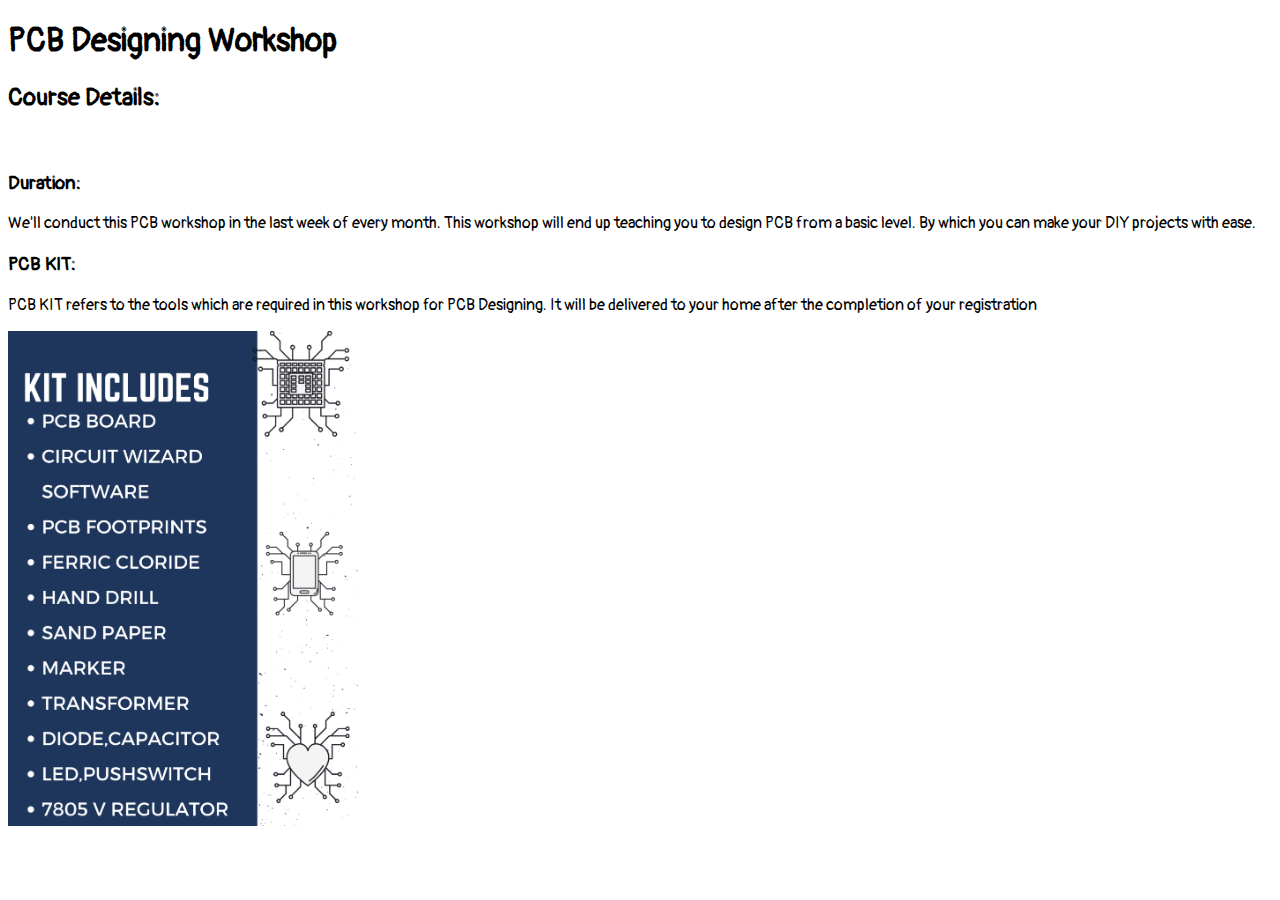
==== info.html @ 178e712f "Add files via upload" ====
<!DOCTYPE html>
<html lang="en">

<head>
    <meta charset="UTF-8">
    <meta http-equiv="X-UA-Compatible" content="IE=edge">
    <meta name="viewport" content="width=device-width, initial-scale=1.0">
    <link rel="preconnect" href="https://fonts.gstatic.com">
<link href="https://fonts.googleapis.com/css2?family=Pangolin&display=swap" rel="stylesheet">
<link rel="stylesheet" href="styles.css">
    <title>About Course</title>
</head>

<body>
    <h1>PCB Designing Workshop</h1>
    <h2>Course Details: </h2>
    <br>
    <h3>Duration:</h3>
    <p>We'll conduct this PCB workshop in the last week of every month. This workshop will end up teaching you to design
        PCB from a basic level. By which you can make your DIY projects with ease.</p>

    <h3>PCB KIT:</h3>
    <p>PCB KIT refers to the tools which are required in this workshop for PCB Designing. It will be delivered to your
        home after the completion of your registration</p>
<img src="KIT INCLUDES (1).png" alt="" width="350px">
</body>

</html>
---- styles.css ----
*{
    font-family: 'Pangolin', cursive;
}
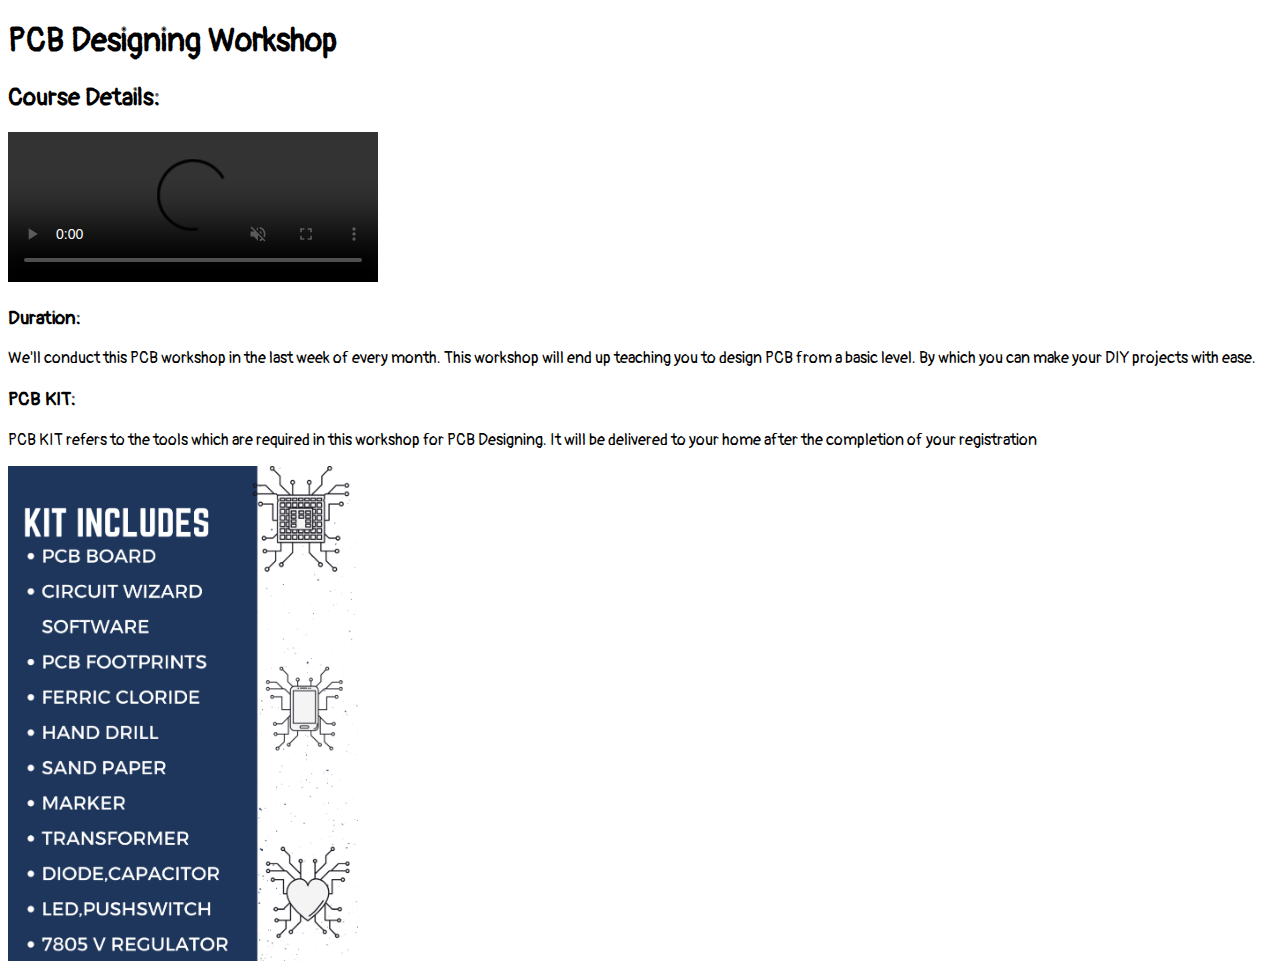
==== commit f76df03f: "Update info.html" ====
--- a/info.html
+++ b/info.html
@@ -14,6 +14,10 @@
 <body>
     <h1>PCB Designing Workshop</h1>
     <h2>Course Details: </h2>
+ <video width="370px" controls autoplay muted loop="true">
+      <source src="temp_final editid2.mp4" type="video/mp4">
+      <source src="temp_final editid2.ogg" type="video/ogg"> 
+    </video>
     <br>
     <h3>Duration:</h3>
     <p>We'll conduct this PCB workshop in the last week of every month. This workshop will end up teaching you to design
@@ -25,4 +29,4 @@
 <img src="KIT INCLUDES (1).png" alt="" width="350px">
 </body>
 
-</html>+</html>
--- a/styles.css
+++ b/styles.css
@@ -2,3 +2,7 @@
     font-family: 'Pangolin', cursive;
 }
 
+.p1{
+    color: rgb(8, 238, 8);
+    font-family: cursive;
+}